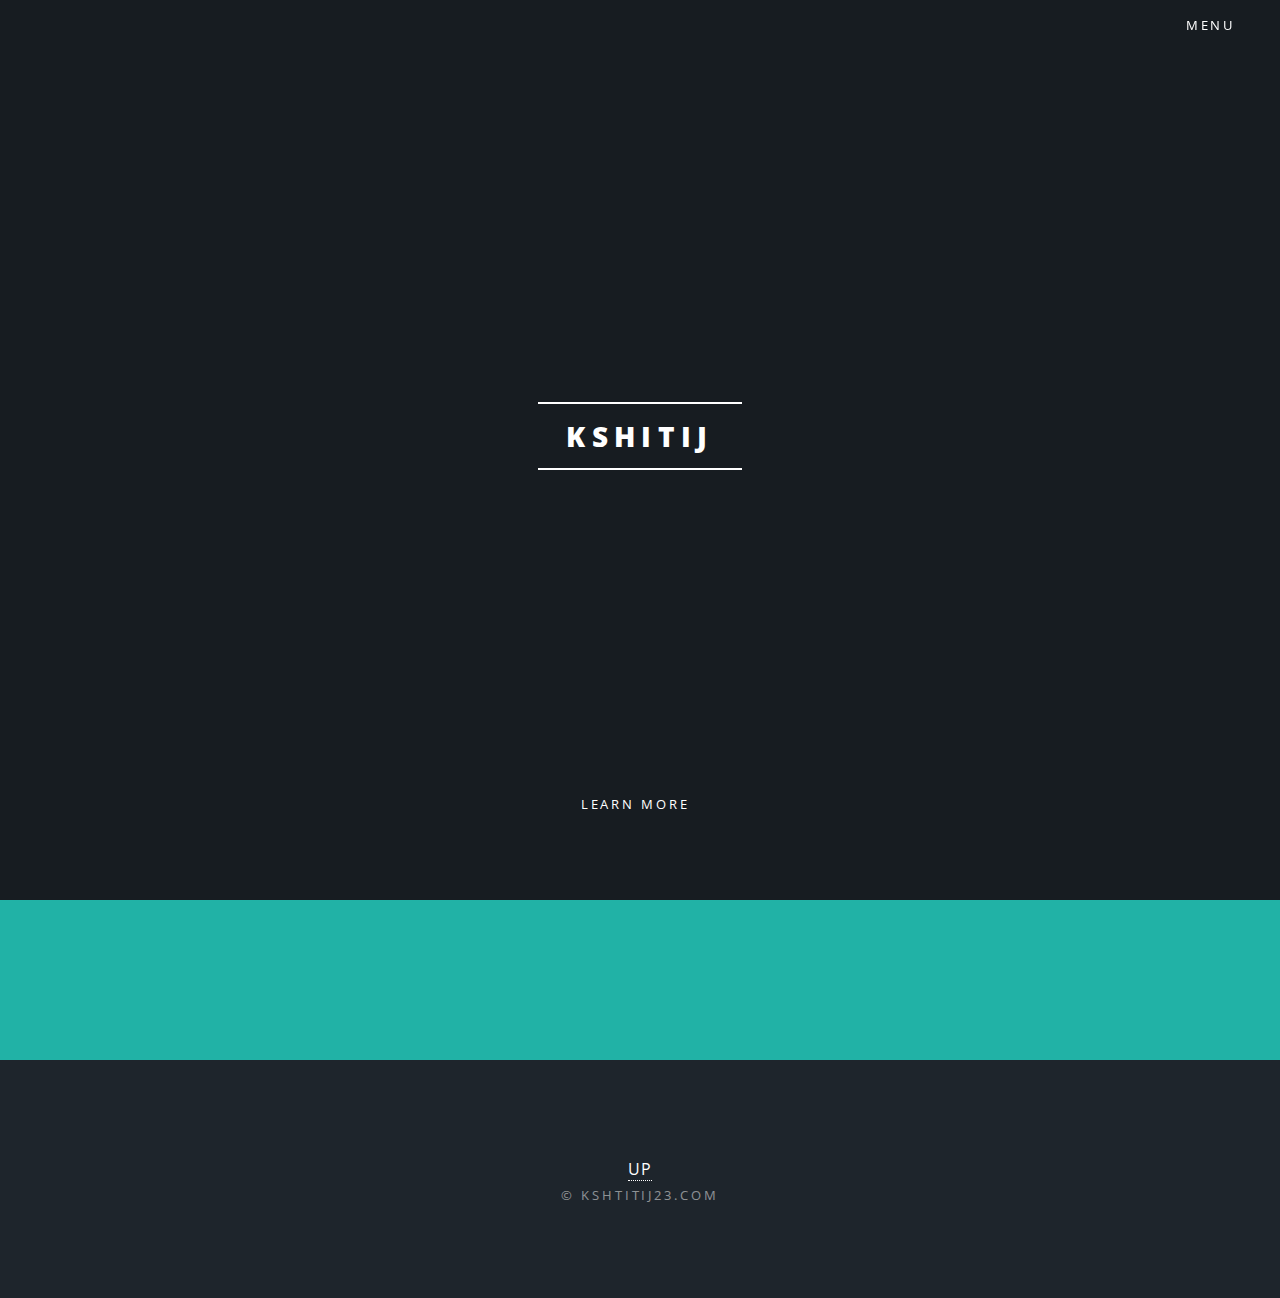
==== src/main/webapp/songs.html @ bb79a96d "Updated With Songs" ====
<!DOCTYPE HTML>

<html>
	<head>
		<title>KSHITIJ</title>
		<meta charset="utf-8" />
		<meta name="viewport" content="width=device-width, initial-scale=1" />
		<!--[if lte IE 8]><script src="assets/js/ie/html5shiv.js"></script><![endif]-->
		<link rel="stylesheet" href="assets/css/main.css" />
		<!--[if lte IE 8]><link rel="stylesheet" href="assets/css/ie8.css" /><![endif]-->
		<!--[if lte IE 9]><link rel="stylesheet" href="assets/css/ie9.css" /><![endif]-->
		
	</head>
	<body class="landing">

		<!-- Page Wrapper -->
			<div id="page-wrapper">

				<!-- Header -->
					<header id="header" class="alt">
						<h1><a href="index.html">KSHITIJ</a></h1>
						<nav id="nav">
							<ul>
								<li class="special">
									<a href="#menu" class="menuToggle"><span>Menu</span></a>
									<div id="menu">
										<ul>
											<li><a href="index.html" class="more scrolly">Home</a></li>
											<li><a href="#one" class="more scrolly">Introduction</a></li>
											<li><a href="#two" class="more scrolly">Skills</a></li>
											<li><a href="#three" class="more scrolly">Contact</a></li>
										</ul>
									</div>
								</li>
							</ul>
						</nav>
					</header>

				<!-- Banner -->
					<section id="banner">
						<div class="inner">
							<h2>KSHITIJ</h2>
						</div>
						<a href="#one" class="more scrolly">Learn More</a>
					</section>

				<!-- Three -->
					<section id="three" class="wrapper style3 special">
						<div class="inner" id="songs-content-div">
							
						</div>
					</section>

				<!-- Footer -->
					<footer id="footer">
						<a href="#one" class="more scrolly">UP</a><br/>
						<ul class="copyright">
							<li>&copy; KSHTITIJ23.com</li>
						</ul>
					</footer>
			</div>

		<!-- Scripts -->
			<script src="assets/js/jquery.min.js"></script>
			<script src="assets/js/jquery.scrollex.min.js"></script>
			<script src="assets/js/jquery.scrolly.min.js"></script>
			<script src="assets/js/skel.min.js"></script>
			<script src="assets/js/util.js"></script>
			<!--[if lte IE 8]><script src="assets/js/ie/respond.min.js"></script><![endif]-->
			<script src="assets/js/main.js"></script>
			<script>
			
				var url = "songsServlet?folderName=";
				$(document).ready(function() {
				    console.log( "ready!" );
				 	getData("songs");   
				});
				
				function downloadFile(fileName)
				{
					alert(fileName);
				}
				
				function getFiles(folderName)
				{
					var folderName = $.trim(folderName)
					$.get(url+folderName, function(responseText) 
					{   
						var s = "<ul style=\"list-style: none;\">";
						for(var key in responseText) 
						{
		                    s = s+'<li><a href="#" onclick="return downloadFile(\''+responseText[key]+'\');">'+responseText[key]+'</a></li>';
		               	}
						s = s+"</ul>"
						alert(s);
						$("#songs-content-div").append(s);
						
				    });
				}
				
				function getData(folderName)
				{
					$.get(url+folderName, function(responseText) 
					{   
						var s = "<ul style=\"list-style: none;\">";
						for(var key in responseText) 
						{
		                    s = s+'<li><a href="#" onclick="return getFiles(\''+responseText[key]+'\');">'+responseText[key]+'</a></li>';
		               	}
						s = s+"</ul>"
						alert(s);
						$("#songs-content-div").append(s);
						
				    });
				}	
        	</script>
	</body>
</html>
---- src/main/webapp/assets/css/main.css ----
@import url(font-awesome.min.css);
@import url("https://fonts.googleapis.com/css?family=Open+Sans:400,400italic,600,600italic,800,800italic");

/*
	Spectral by HTML5 UP
	html5up.net | @ajlkn
	Free for personal and commercial use under the CCA 3.0 license (html5up.net/license)
*/

/* Reset */

	html, body, div, span, applet, object, iframe, h1, h2, h3, h4, h5, h6, p, blockquote, pre, a, abbr, acronym, address, big, cite, code, del, dfn, em, img, ins, kbd, q, s, samp, small, strike, strong, sub, sup, tt, var, b, u, i, center, dl, dt, dd, ol, ul, li, fieldset, form, label, legend, table, caption, tbody, tfoot, thead, tr, th, td, article, aside, canvas, details, embed, figure, figcaption, footer, header, hgroup, menu, nav, output, ruby, section, summary, time, mark, audio, video {
		margin: 0;
		padding: 0;
		border: 0;
		font-size: 100%;
		font: inherit;
		vertical-align: baseline;
	}

	article, aside, details, figcaption, figure, footer, header, hgroup, menu, nav, section {
		display: block;
	}

	body {
		line-height: 1;
	}

	ol, ul {
		list-style: none;
	}

	blockquote, q {
		quotes: none;
	}

	blockquote:before, blockquote:after, q:before, q:after {
		content: '';
		content: none;
	}

	table {
		border-collapse: collapse;
		border-spacing: 0;
	}

	body {
		-webkit-text-size-adjust: none;
	}

/* Box Model */

	*, *:before, *:after {
		-moz-box-sizing: border-box;
		-webkit-box-sizing: border-box;
		box-sizing: border-box;
	}

/* Grid */

	.row {
		border-bottom: solid 1px transparent;
		-moz-box-sizing: border-box;
		-webkit-box-sizing: border-box;
		box-sizing: border-box;
	}

	.row > * {
		float: left;
		-moz-box-sizing: border-box;
		-webkit-box-sizing: border-box;
		box-sizing: border-box;
	}

	.row:after, .row:before {
		content: '';
		display: block;
		clear: both;
		height: 0;
	}

	.row.uniform > * > :first-child {
		margin-top: 0;
	}

	.row.uniform > * > :last-child {
		margin-bottom: 0;
	}

	.row.\30 \25 > * {
		padding: 0 0 0 0em;
	}

	.row.\30 \25 {
		margin: 0 0 -1px 0em;
	}

	.row.uniform.\30 \25 > * {
		padding: 0em 0 0 0em;
	}

	.row.uniform.\30 \25 {
		margin: 0em 0 -1px 0em;
	}

	.row > * {
		padding: 0 0 0 1.5em;
	}

	.row {
		margin: 0 0 -1px -1.5em;
	}

	.row.uniform > * {
		padding: 1.5em 0 0 1.5em;
	}

	.row.uniform {
		margin: -1.5em 0 -1px -1.5em;
	}

	.row.\32 00\25 > * {
		padding: 0 0 0 3em;
	}

	.row.\32 00\25 {
		margin: 0 0 -1px -3em;
	}

	.row.uniform.\32 00\25 > * {
		padding: 3em 0 0 3em;
	}

	.row.uniform.\32 00\25 {
		margin: -3em 0 -1px -3em;
	}

	.row.\31 50\25 > * {
		padding: 0 0 0 2.25em;
	}

	.row.\31 50\25 {
		margin: 0 0 -1px -2.25em;
	}

	.row.uniform.\31 50\25 > * {
		padding: 2.25em 0 0 2.25em;
	}

	.row.uniform.\31 50\25 {
		margin: -2.25em 0 -1px -2.25em;
	}

	.row.\35 0\25 > * {
		padding: 0 0 0 0.75em;
	}

	.row.\35 0\25 {
		margin: 0 0 -1px -0.75em;
	}

	.row.uniform.\35 0\25 > * {
		padding: 0.75em 0 0 0.75em;
	}

	.row.uniform.\35 0\25 {
		margin: -0.75em 0 -1px -0.75em;
	}

	.row.\32 5\25 > * {
		padding: 0 0 0 0.375em;
	}

	.row.\32 5\25 {
		margin: 0 0 -1px -0.375em;
	}

	.row.uniform.\32 5\25 > * {
		padding: 0.375em 0 0 0.375em;
	}

	.row.uniform.\32 5\25 {
		margin: -0.375em 0 -1px -0.375em;
	}

	.\31 2u, .\31 2u\24 {
		width: 100%;
		clear: none;
		margin-left: 0;
	}

	.\31 1u, .\31 1u\24 {
		width: 91.6666666667%;
		clear: none;
		margin-left: 0;
	}

	.\31 0u, .\31 0u\24 {
		width: 83.3333333333%;
		clear: none;
		margin-left: 0;
	}

	.\39 u, .\39 u\24 {
		width: 75%;
		clear: none;
		margin-left: 0;
	}

	.\38 u, .\38 u\24 {
		width: 66.6666666667%;
		clear: none;
		margin-left: 0;
	}

	.\37 u, .\37 u\24 {
		width: 58.3333333333%;
		clear: none;
		margin-left: 0;
	}

	.\36 u, .\36 u\24 {
		width: 50%;
		clear: none;
		margin-left: 0;
	}

	.\35 u, .\35 u\24 {
		width: 41.6666666667%;
		clear: none;
		margin-left: 0;
	}

	.\34 u, .\34 u\24 {
		width: 33.3333333333%;
		clear: none;
		margin-left: 0;
	}

	.\33 u, .\33 u\24 {
		width: 25%;
		clear: none;
		margin-left: 0;
	}

	.\32 u, .\32 u\24 {
		width: 16.6666666667%;
		clear: none;
		margin-left: 0;
	}

	.\31 u, .\31 u\24 {
		width: 8.3333333333%;
		clear: none;
		margin-left: 0;
	}

	.\31 2u\24 + *,
	.\31 1u\24 + *,
	.\31 0u\24 + *,
	.\39 u\24 + *,
	.\38 u\24 + *,
	.\37 u\24 + *,
	.\36 u\24 + *,
	.\35 u\24 + *,
	.\34 u\24 + *,
	.\33 u\24 + *,
	.\32 u\24 + *,
	.\31 u\24 + * {
		clear: left;
	}

	.\-11u {
		margin-left: 91.66667%;
	}

	.\-10u {
		margin-left: 83.33333%;
	}

	.\-9u {
		margin-left: 75%;
	}

	.\-8u {
		margin-left: 66.66667%;
	}

	.\-7u {
		margin-left: 58.33333%;
	}

	.\-6u {
		margin-left: 50%;
	}

	.\-5u {
		margin-left: 41.66667%;
	}

	.\-4u {
		margin-left: 33.33333%;
	}

	.\-3u {
		margin-left: 25%;
	}

	.\-2u {
		margin-left: 16.66667%;
	}

	.\-1u {
		margin-left: 8.33333%;
	}

	@media screen and (max-width: 1680px) {

		.row > * {
			padding: 0 0 0 1.5em;
		}

		.row {
			margin: 0 0 -1px -1.5em;
		}

		.row.uniform > * {
			padding: 1.5em 0 0 1.5em;
		}

		.row.uniform {
			margin: -1.5em 0 -1px -1.5em;
		}

		.row.\32 00\25 > * {
			padding: 0 0 0 3em;
		}

		.row.\32 00\25 {
			margin: 0 0 -1px -3em;
		}

		.row.uniform.\32 00\25 > * {
			padding: 3em 0 0 3em;
		}

		.row.uniform.\32 00\25 {
			margin: -3em 0 -1px -3em;
		}

		.row.\31 50\25 > * {
			padding: 0 0 0 2.25em;
		}

		.row.\31 50\25 {
			margin: 0 0 -1px -2.25em;
		}

		.row.uniform.\31 50\25 > * {
			padding: 2.25em 0 0 2.25em;
		}

		.row.uniform.\31 50\25 {
			margin: -2.25em 0 -1px -2.25em;
		}

		.row.\35 0\25 > * {
			padding: 0 0 0 0.75em;
		}

		.row.\35 0\25 {
			margin: 0 0 -1px -0.75em;
		}

		.row.uniform.\35 0\25 > * {
			padding: 0.75em 0 0 0.75em;
		}

		.row.uniform.\35 0\25 {
			margin: -0.75em 0 -1px -0.75em;
		}

		.row.\32 5\25 > * {
			padding: 0 0 0 0.375em;
		}

		.row.\32 5\25 {
			margin: 0 0 -1px -0.375em;
		}

		.row.uniform.\32 5\25 > * {
			padding: 0.375em 0 0 0.375em;
		}

		.row.uniform.\32 5\25 {
			margin: -0.375em 0 -1px -0.375em;
		}

		.\31 2u\28xlarge\29, .\31 2u\24\28xlarge\29 {
			width: 100%;
			clear: none;
			margin-left: 0;
		}

		.\31 1u\28xlarge\29, .\31 1u\24\28xlarge\29 {
			width: 91.6666666667%;
			clear: none;
			margin-left: 0;
		}

		.\31 0u\28xlarge\29, .\31 0u\24\28xlarge\29 {
			width: 83.3333333333%;
			clear: none;
			margin-left: 0;
		}

		.\39 u\28xlarge\29, .\39 u\24\28xlarge\29 {
			width: 75%;
			clear: none;
			margin-left: 0;
		}

		.\38 u\28xlarge\29, .\38 u\24\28xlarge\29 {
			width: 66.6666666667%;
			clear: none;
			margin-left: 0;
		}

		.\37 u\28xlarge\29, .\37 u\24\28xlarge\29 {
			width: 58.3333333333%;
			clear: none;
			margin-left: 0;
		}

		.\36 u\28xlarge\29, .\36 u\24\28xlarge\29 {
			width: 50%;
			clear: none;
			margin-left: 0;
		}

		.\35 u\28xlarge\29, .\35 u\24\28xlarge\29 {
			width: 41.6666666667%;
			clear: none;
			margin-left: 0;
		}

		.\34 u\28xlarge\29, .\34 u\24\28xlarge\29 {
			width: 33.3333333333%;
			clear: none;
			margin-left: 0;
		}

		.\33 u\28xlarge\29, .\33 u\24\28xlarge\29 {
			width: 25%;
			clear: none;
			margin-left: 0;
		}

		.\32 u\28xlarge\29, .\32 u\24\28xlarge\29 {
			width: 16.6666666667%;
			clear: none;
			margin-left: 0;
		}

		.\31 u\28xlarge\29, .\31 u\24\28xlarge\29 {
			width: 8.3333333333%;
			clear: none;
			margin-left: 0;
		}

		.\31 2u\24\28xlarge\29 + *,
		.\31 1u\24\28xlarge\29 + *,
		.\31 0u\24\28xlarge\29 + *,
		.\39 u\24\28xlarge\29 + *,
		.\38 u\24\28xlarge\29 + *,
		.\37 u\24\28xlarge\29 + *,
		.\36 u\24\28xlarge\29 + *,
		.\35 u\24\28xlarge\29 + *,
		.\34 u\24\28xlarge\29 + *,
		.\33 u\24\28xlarge\29 + *,
		.\32 u\24\28xlarge\29 + *,
		.\31 u\24\28xlarge\29 + * {
			clear: left;
		}

		.\-11u\28xlarge\29 {
			margin-left: 91.66667%;
		}

		.\-10u\28xlarge\29 {
			margin-left: 83.33333%;
		}

		.\-9u\28xlarge\29 {
			margin-left: 75%;
		}

		.\-8u\28xlarge\29 {
			margin-left: 66.66667%;
		}

		.\-7u\28xlarge\29 {
			margin-left: 58.33333%;
		}

		.\-6u\28xlarge\29 {
			margin-left: 50%;
		}

		.\-5u\28xlarge\29 {
			margin-left: 41.66667%;
		}

		.\-4u\28xlarge\29 {
			margin-left: 33.33333%;
		}

		.\-3u\28xlarge\29 {
			margin-left: 25%;
		}

		.\-2u\28xlarge\29 {
			margin-left: 16.66667%;
		}

		.\-1u\28xlarge\29 {
			margin-left: 8.33333%;
		}

	}

	@media screen and (max-width: 1280px) {

		.row > * {
			padding: 0 0 0 1.5em;
		}

		.row {
			margin: 0 0 -1px -1.5em;
		}

		.row.uniform > * {
			padding: 1.5em 0 0 1.5em;
		}

		.row.uniform {
			margin: -1.5em 0 -1px -1.5em;
		}

		.row.\32 00\25 > * {
			padding: 0 0 0 3em;
		}

		.row.\32 00\25 {
			margin: 0 0 -1px -3em;
		}

		.row.uniform.\32 00\25 > * {
			padding: 3em 0 0 3em;
		}

		.row.uniform.\32 00\25 {
			margin: -3em 0 -1px -3em;
		}

		.row.\31 50\25 > * {
			padding: 0 0 0 2.25em;
		}

		.row.\31 50\25 {
			margin: 0 0 -1px -2.25em;
		}

		.row.uniform.\31 50\25 > * {
			padding: 2.25em 0 0 2.25em;
		}

		.row.uniform.\31 50\25 {
			margin: -2.25em 0 -1px -2.25em;
		}

		.row.\35 0\25 > * {
			padding: 0 0 0 0.75em;
		}

		.row.\35 0\25 {
			margin: 0 0 -1px -0.75em;
		}

		.row.uniform.\35 0\25 > * {
			padding: 0.75em 0 0 0.75em;
		}

		.row.uniform.\35 0\25 {
			margin: -0.75em 0 -1px -0.75em;
		}

		.row.\32 5\25 > * {
			padding: 0 0 0 0.375em;
		}

		.row.\32 5\25 {
			margin: 0 0 -1px -0.375em;
		}

		.row.uniform.\32 5\25 > * {
			padding: 0.375em 0 0 0.375em;
		}

		.row.uniform.\32 5\25 {
			margin: -0.375em 0 -1px -0.375em;
		}

		.\31 2u\28large\29, .\31 2u\24\28large\29 {
			width: 100%;
			clear: none;
			margin-left: 0;
		}

		.\31 1u\28large\29, .\31 1u\24\28large\29 {
			width: 91.6666666667%;
			clear: none;
			margin-left: 0;
		}

		.\31 0u\28large\29, .\31 0u\24\28large\29 {
			width: 83.3333333333%;
			clear: none;
			margin-left: 0;
		}

		.\39 u\28large\29, .\39 u\24\28large\29 {
			width: 75%;
			clear: none;
			margin-left: 0;
		}

		.\38 u\28large\29, .\38 u\24\28large\29 {
			width: 66.6666666667%;
			clear: none;
			margin-left: 0;
		}

		.\37 u\28large\29, .\37 u\24\28large\29 {
			width: 58.3333333333%;
			clear: none;
			margin-left: 0;
		}

		.\36 u\28large\29, .\36 u\24\28large\29 {
			width: 50%;
			clear: none;
			margin-left: 0;
		}

		.\35 u\28large\29, .\35 u\24\28large\29 {
			width: 41.6666666667%;
			clear: none;
			margin-left: 0;
		}

		.\34 u\28large\29, .\34 u\24\28large\29 {
			width: 33.3333333333%;
			clear: none;
			margin-left: 0;
		}

		.\33 u\28large\29, .\33 u\24\28large\29 {
			width: 25%;
			clear: none;
			margin-left: 0;
		}

		.\32 u\28large\29, .\32 u\24\28large\29 {
			width: 16.6666666667%;
			clear: none;
			margin-left: 0;
		}

		.\31 u\28large\29, .\31 u\24\28large\29 {
			width: 8.3333333333%;
			clear: none;
			margin-left: 0;
		}

		.\31 2u\24\28large\29 + *,
		.\31 1u\24\28large\29 + *,
		.\31 0u\24\28large\29 + *,
		.\39 u\24\28large\29 + *,
		.\38 u\24\28large\29 + *,
		.\37 u\24\28large\29 + *,
		.\36 u\24\28large\29 + *,
		.\35 u\24\28large\29 + *,
		.\34 u\24\28large\29 + *,
		.\33 u\24\28large\29 + *,
		.\32 u\24\28large\29 + *,
		.\31 u\24\28large\29 + * {
			clear: left;
		}

		.\-11u\28large\29 {
			margin-left: 91.66667%;
		}

		.\-10u\28large\29 {
			margin-left: 83.33333%;
		}

		.\-9u\28large\29 {
			margin-left: 75%;
		}

		.\-8u\28large\29 {
			margin-left: 66.66667%;
		}

		.\-7u\28large\29 {
			margin-left: 58.33333%;
		}

		.\-6u\28large\29 {
			margin-left: 50%;
		}

		.\-5u\28large\29 {
			margin-left: 41.66667%;
		}

		.\-4u\28large\29 {
			margin-left: 33.33333%;
		}

		.\-3u\28large\29 {
			margin-left: 25%;
		}

		.\-2u\28large\29 {
			margin-left: 16.66667%;
		}

		.\-1u\28large\29 {
			margin-left: 8.33333%;
		}

	}

	@media screen and (max-width: 980px) {

		.row > * {
			padding: 0 0 0 1.5em;
		}

		.row {
			margin: 0 0 -1px -1.5em;
		}

		.row.uniform > * {
			padding: 1.5em 0 0 1.5em;
		}

		.row.uniform {
			margin: -1.5em 0 -1px -1.5em;
		}

		.row.\32 00\25 > * {
			padding: 0 0 0 3em;
		}

		.row.\32 00\25 {
			margin: 0 0 -1px -3em;
		}

		.row.uniform.\32 00\25 > * {
			padding: 3em 0 0 3em;
		}

		.row.uniform.\32 00\25 {
			margin: -3em 0 -1px -3em;
		}

		.row.\31 50\25 > * {
			padding: 0 0 0 2.25em;
		}

		.row.\31 50\25 {
			margin: 0 0 -1px -2.25em;
		}

		.row.uniform.\31 50\25 > * {
			padding: 2.25em 0 0 2.25em;
		}

		.row.uniform.\31 50\25 {
			margin: -2.25em 0 -1px -2.25em;
		}

		.row.\35 0\25 > * {
			padding: 0 0 0 0.75em;
		}

		.row.\35 0\25 {
			margin: 0 0 -1px -0.75em;
		}

		.row.uniform.\35 0\25 > * {
			padding: 0.75em 0 0 0.75em;
		}

		.row.uniform.\35 0\25 {
			margin: -0.75em 0 -1px -0.75em;
		}

		.row.\32 5\25 > * {
			padding: 0 0 0 0.375em;
		}

		.row.\32 5\25 {
			margin: 0 0 -1px -0.375em;
		}

		.row.uniform.\32 5\25 > * {
			padding: 0.375em 0 0 0.375em;
		}

		.row.uniform.\32 5\25 {
			margin: -0.375em 0 -1px -0.375em;
		}

		.\31 2u\28medium\29, .\31 2u\24\28medium\29 {
			width: 100%;
			clear: none;
			margin-left: 0;
		}

		.\31 1u\28medium\29, .\31 1u\24\28medium\29 {
			width: 91.6666666667%;
			clear: none;
			margin-left: 0;
		}

		.\31 0u\28medium\29, .\31 0u\24\28medium\29 {
			width: 83.3333333333%;
			clear: none;
			margin-left: 0;
		}

		.\39 u\28medium\29, .\39 u\24\28medium\29 {
			width: 75%;
			clear: none;
			margin-left: 0;
		}

		.\38 u\28medium\29, .\38 u\24\28medium\29 {
			width: 66.6666666667%;
			clear: none;
			margin-left: 0;
		}

		.\37 u\28medium\29, .\37 u\24\28medium\29 {
			width: 58.3333333333%;
			clear: none;
			margin-left: 0;
		}

		.\36 u\28medium\29, .\36 u\24\28medium\29 {
			width: 50%;
			clear: none;
			margin-left: 0;
		}

		.\35 u\28medium\29, .\35 u\24\28medium\29 {
			width: 41.6666666667%;
			clear: none;
			margin-left: 0;
		}

		.\34 u\28medium\29, .\34 u\24\28medium\29 {
			width: 33.3333333333%;
			clear: none;
			margin-left: 0;
		}

		.\33 u\28medium\29, .\33 u\24\28medium\29 {
			width: 25%;
			clear: none;
			margin-left: 0;
		}

		.\32 u\28medium\29, .\32 u\24\28medium\29 {
			width: 16.6666666667%;
			clear: none;
			margin-left: 0;
		}

		.\31 u\28medium\29, .\31 u\24\28medium\29 {
			width: 8.3333333333%;
			clear: none;
			margin-left: 0;
		}

		.\31 2u\24\28medium\29 + *,
		.\31 1u\24\28medium\29 + *,
		.\31 0u\24\28medium\29 + *,
		.\39 u\24\28medium\29 + *,
		.\38 u\24\28medium\29 + *,
		.\37 u\24\28medium\29 + *,
		.\36 u\24\28medium\29 + *,
		.\35 u\24\28medium\29 + *,
		.\34 u\24\28medium\29 + *,
		.\33 u\24\28medium\29 + *,
		.\32 u\24\28medium\29 + *,
		.\31 u\24\28medium\29 + * {
			clear: left;
		}

		.\-11u\28medium\29 {
			margin-left: 91.66667%;
		}

		.\-10u\28medium\29 {
			margin-left: 83.33333%;
		}

		.\-9u\28medium\29 {
			margin-left: 75%;
		}

		.\-8u\28medium\29 {
			margin-left: 66.66667%;
		}

		.\-7u\28medium\29 {
			margin-left: 58.33333%;
		}

		.\-6u\28medium\29 {
			margin-left: 50%;
		}

		.\-5u\28medium\29 {
			margin-left: 41.66667%;
		}

		.\-4u\28medium\29 {
			margin-left: 33.33333%;
		}

		.\-3u\28medium\29 {
			margin-left: 25%;
		}

		.\-2u\28medium\29 {
			margin-left: 16.66667%;
		}

		.\-1u\28medium\29 {
			margin-left: 8.33333%;
		}

	}

	@media screen and (max-width: 736px) {

		.row > * {
			padding: 0 0 0 1.5em;
		}

		.row {
			margin: 0 0 -1px -1.5em;
		}

		.row.uniform > * {
			padding: 1.5em 0 0 1.5em;
		}

		.row.uniform {
			margin: -1.5em 0 -1px -1.5em;
		}

		.row.\32 00\25 > * {
			padding: 0 0 0 3em;
		}

		.row.\32 00\25 {
			margin: 0 0 -1px -3em;
		}

		.row.uniform.\32 00\25 > * {
			padding: 3em 0 0 3em;
		}

		.row.uniform.\32 00\25 {
			margin: -3em 0 -1px -3em;
		}

		.row.\31 50\25 > * {
			padding: 0 0 0 2.25em;
		}

		.row.\31 50\25 {
			margin: 0 0 -1px -2.25em;
		}

		.row.uniform.\31 50\25 > * {
			padding: 2.25em 0 0 2.25em;
		}

		.row.uniform.\31 50\25 {
			margin: -2.25em 0 -1px -2.25em;
		}

		.row.\35 0\25 > * {
			padding: 0 0 0 0.75em;
		}

		.row.\35 0\25 {
			margin: 0 0 -1px -0.75em;
		}

		.row.uniform.\35 0\25 > * {
			padding: 0.75em 0 0 0.75em;
		}

		.row.uniform.\35 0\25 {
			margin: -0.75em 0 -1px -0.75em;
		}

		.row.\32 5\25 > * {
			padding: 0 0 0 0.375em;
		}

		.row.\32 5\25 {
			margin: 0 0 -1px -0.375em;
		}

		.row.uniform.\32 5\25 > * {
			padding: 0.375em 0 0 0.375em;
		}

		.row.uniform.\32 5\25 {
			margin: -0.375em 0 -1px -0.375em;
		}

		.\31 2u\28small\29, .\31 2u\24\28small\29 {
			width: 100%;
			clear: none;
			margin-left: 0;
		}

		.\31 1u\28small\29, .\31 1u\24\28small\29 {
			width: 91.6666666667%;
			clear: none;
			margin-left: 0;
		}

		.\31 0u\28small\29, .\31 0u\24\28small\29 {
			width: 83.3333333333%;
			clear: none;
			margin-left: 0;
		}

		.\39 u\28small\29, .\39 u\24\28small\29 {
			width: 75%;
			clear: none;
			margin-left: 0;
		}

		.\38 u\28small\29, .\38 u\24\28small\29 {
			width: 66.6666666667%;
			clear: none;
			margin-left: 0;
		}

		.\37 u\28small\29, .\37 u\24\28small\29 {
			width: 58.3333333333%;
			clear: none;
			margin-left: 0;
		}

		.\36 u\28small\29, .\36 u\24\28small\29 {
			width: 50%;
			clear: none;
			margin-left: 0;
		}

		.\35 u\28small\29, .\35 u\24\28small\29 {
			width: 41.6666666667%;
			clear: none;
			margin-left: 0;
		}

		.\34 u\28small\29, .\34 u\24\28small\29 {
			width: 33.3333333333%;
			clear: none;
			margin-left: 0;
		}

		.\33 u\28small\29, .\33 u\24\28small\29 {
			width: 25%;
			clear: none;
			margin-left: 0;
		}

		.\32 u\28small\29, .\32 u\24\28small\29 {
			width: 16.6666666667%;
			clear: none;
			margin-left: 0;
		}

		.\31 u\28small\29, .\31 u\24\28small\29 {
			width: 8.3333333333%;
			clear: none;
			margin-left: 0;
		}

		.\31 2u\24\28small\29 + *,
		.\31 1u\24\28small\29 + *,
		.\31 0u\24\28small\29 + *,
		.\39 u\24\28small\29 + *,
		.\38 u\24\28small\29 + *,
		.\37 u\24\28small\29 + *,
		.\36 u\24\28small\29 + *,
		.\35 u\24\28small\29 + *,
		.\34 u\24\28small\29 + *,
		.\33 u\24\28small\29 + *,
		.\32 u\24\28small\29 + *,
		.\31 u\24\28small\29 + * {
			clear: left;
		}

		.\-11u\28small\29 {
			margin-left: 91.66667%;
		}

		.\-10u\28small\29 {
			margin-left: 83.33333%;
		}

		.\-9u\28small\29 {
			margin-left: 75%;
		}

		.\-8u\28small\29 {
			margin-left: 66.66667%;
		}

		.\-7u\28small\29 {
			margin-left: 58.33333%;
		}

		.\-6u\28small\29 {
			margin-left: 50%;
		}

		.\-5u\28small\29 {
			margin-left: 41.66667%;
		}

		.\-4u\28small\29 {
			margin-left: 33.33333%;
		}

		.\-3u\28small\29 {
			margin-left: 25%;
		}

		.\-2u\28small\29 {
			margin-left: 16.66667%;
		}

		.\-1u\28small\29 {
			margin-left: 8.33333%;
		}

	}

	@media screen and (max-width: 480px) {

		.row > * {
			padding: 0 0 0 1.5em;
		}

		.row {
			margin: 0 0 -1px -1.5em;
		}

		.row.uniform > * {
			padding: 1.5em 0 0 1.5em;
		}

		.row.uniform {
			margin: -1.5em 0 -1px -1.5em;
		}

		.row.\32 00\25 > * {
			padding: 0 0 0 3em;
		}

		.row.\32 00\25 {
			margin: 0 0 -1px -3em;
		}

		.row.uniform.\32 00\25 > * {
			padding: 3em 0 0 3em;
		}

		.row.uniform.\32 00\25 {
			margin: -3em 0 -1px -3em;
		}

		.row.\31 50\25 > * {
			padding: 0 0 0 2.25em;
		}

		.row.\31 50\25 {
			margin: 0 0 -1px -2.25em;
		}

		.row.uniform.\31 50\25 > * {
			padding: 2.25em 0 0 2.25em;
		}

		.row.uniform.\31 50\25 {
			margin: -2.25em 0 -1px -2.25em;
		}

		.row.\35 0\25 > * {
			padding: 0 0 0 0.75em;
		}

		.row.\35 0\25 {
			margin: 0 0 -1px -0.75em;
		}

		.row.uniform.\35 0\25 > * {
			padding: 0.75em 0 0 0.75em;
		}

		.row.uniform.\35 0\25 {
			margin: -0.75em 0 -1px -0.75em;
		}

		.row.\32 5\25 > * {
			padding: 0 0 0 0.375em;
		}

		.row.\32 5\25 {
			margin: 0 0 -1px -0.375em;
		}

		.row.uniform.\32 5\25 > * {
			padding: 0.375em 0 0 0.375em;
		}

		.row.uniform.\32 5\25 {
			margin: -0.375em 0 -1px -0.375em;
		}

		.\31 2u\28xsmall\29, .\31 2u\24\28xsmall\29 {
			width: 100%;
			clear: none;
			margin-left: 0;
		}

		.\31 1u\28xsmall\29, .\31 1u\24\28xsmall\29 {
			width: 91.6666666667%;
			clear: none;
			margin-left: 0;
		}

		.\31 0u\28xsmall\29, .\31 0u\24\28xsmall\29 {
			width: 83.3333333333%;
			clear: none;
			margin-left: 0;
		}

		.\39 u\28xsmall\29, .\39 u\24\28xsmall\29 {
			width: 75%;
			clear: none;
			margin-left: 0;
		}

		.\38 u\28xsmall\29, .\38 u\24\28xsmall\29 {
			width: 66.6666666667%;
			clear: none;
			margin-left: 0;
		}

		.\37 u\28xsmall\29, .\37 u\24\28xsmall\29 {
			width: 58.3333333333%;
			clear: none;
			margin-left: 0;
		}

		.\36 u\28xsmall\29, .\36 u\24\28xsmall\29 {
			width: 50%;
			clear: none;
			margin-left: 0;
		}

		.\35 u\28xsmall\29, .\35 u\24\28xsmall\29 {
			width: 41.6666666667%;
			clear: none;
			margin-left: 0;
		}

		.\34 u\28xsmall\29, .\34 u\24\28xsmall\29 {
			width: 33.3333333333%;
			clear: none;
			margin-left: 0;
		}

		.\33 u\28xsmall\29, .\33 u\24\28xsmall\29 {
			width: 25%;
			clear: none;
			margin-left: 0;
		}

		.\32 u\28xsmall\29, .\32 u\24\28xsmall\29 {
			width: 16.6666666667%;
			clear: none;
			margin-left: 0;
		}

		.\31 u\28xsmall\29, .\31 u\24\28xsmall\29 {
			width: 8.3333333333%;
			clear: none;
			margin-left: 0;
		}

		.\31 2u\24\28xsmall\29 + *,
		.\31 1u\24\28xsmall\29 + *,
		.\31 0u\24\28xsmall\29 + *,
		.\39 u\24\28xsmall\29 + *,
		.\38 u\24\28xsmall\29 + *,
		.\37 u\24\28xsmall\29 + *,
		.\36 u\24\28xsmall\29 + *,
		.\35 u\24\28xsmall\29 + *,
		.\34 u\24\28xsmall\29 + *,
		.\33 u\24\28xsmall\29 + *,
		.\32 u\24\28xsmall\29 + *,
		.\31 u\24\28xsmall\29 + * {
			clear: left;
		}

		.\-11u\28xsmall\29 {
			margin-left: 91.66667%;
		}

		.\-10u\28xsmall\29 {
			margin-left: 83.33333%;
		}

		.\-9u\28xsmall\29 {
			margin-left: 75%;
		}

		.\-8u\28xsmall\29 {
			margin-left: 66.66667%;
		}

		.\-7u\28xsmall\29 {
			margin-left: 58.33333%;
		}

		.\-6u\28xsmall\29 {
			margin-left: 50%;
		}

		.\-5u\28xsmall\29 {
			margin-left: 41.66667%;
		}

		.\-4u\28xsmall\29 {
			margin-left: 33.33333%;
		}

		.\-3u\28xsmall\29 {
			margin-left: 25%;
		}

		.\-2u\28xsmall\29 {
			margin-left: 16.66667%;
		}

		.\-1u\28xsmall\29 {
			margin-left: 8.33333%;
		}

	}

/* Basic */

	@-ms-viewport {
		width: device-width;
	}

	body {
		background: #2e3842;
	}

		body.is-loading *, body.is-loading *:before, body.is-loading *:after {
			-moz-animation: none !important;
			-webkit-animation: none !important;
			-ms-animation: none !important;
			animation: none !important;
			-moz-transition: none !important;
			-webkit-transition: none !important;
			-ms-transition: none !important;
			transition: none !important;
		}

	body, input, select, textarea {
		color: #fff;
		font-family: "Open Sans", Helvetica, sans-serif;
		font-size: 15pt;
		font-weight: 400;
		letter-spacing: 0.075em;
		line-height: 1.65em;
	}

		@media screen and (max-width: 1680px) {

			body, input, select, textarea {
				font-size: 13pt;
			}

		}

		@media screen and (max-width: 1280px) {

			body, input, select, textarea {
				font-size: 12pt;
			}

		}

		@media screen and (max-width: 736px) {

			body, input, select, textarea {
				font-size: 11pt;
				letter-spacing: 0.0375em;
			}

		}

	a {
		-moz-transition: color 0.2s ease, border-bottom-color 0.2s ease;
		-webkit-transition: color 0.2s ease, border-bottom-color 0.2s ease;
		-ms-transition: color 0.2s ease, border-bottom-color 0.2s ease;
		transition: color 0.2s ease, border-bottom-color 0.2s ease;
		border-bottom: dotted 1px;
		color: inherit;
		text-decoration: none;
	}

		a:hover {
			border-bottom-color: transparent;
		}

	strong, b {
		color: #fff;
		font-weight: 600;
	}

	em, i {
		font-style: italic;
	}

	p {
		margin: 0 0 2em 0;
	}

	h1, h2, h3, h4, h5, h6 {
		color: #fff;
		font-weight: 800;
		letter-spacing: 0.225em;
		line-height: 1em;
		margin: 0 0 1em 0;
		text-transform: uppercase;
	}

		h1 a, h2 a, h3 a, h4 a, h5 a, h6 a {
			color: inherit;
			text-decoration: none;
		}

	h2 {
		font-size: 1.35em;
		line-height: 1.75em;
	}

		@media screen and (max-width: 736px) {

			h2 {
				font-size: 1.1em;
				line-height: 1.65em;
			}

		}

	h3 {
		font-size: 1.15em;
		line-height: 1.75em;
	}

		@media screen and (max-width: 736px) {

			h3 {
				font-size: 1em;
				line-height: 1.65em;
			}

		}

	h4 {
		font-size: 1em;
		line-height: 1.5em;
	}

	h5 {
		font-size: 0.8em;
		line-height: 1.5em;
	}

	h6 {
		font-size: 0.7em;
		line-height: 1.5em;
	}

	sub {
		font-size: 0.8em;
		position: relative;
		top: 0.5em;
	}

	sup {
		font-size: 0.8em;
		position: relative;
		top: -0.5em;
	}

	hr {
		border: 0;
		border-bottom: solid 2px #fff;
		margin: 3em 0;
	}

		hr.major {
			margin: 4.5em 0;
		}

	blockquote {
		border-left: solid 4px #fff;
		font-style: italic;
		margin: 0 0 2em 0;
		padding: 0.5em 0 0.5em 2em;
	}

	code {
		background: rgba(144, 144, 144, 0.25);
		border-radius: 3px;
		font-family: "Courier New", monospace;
		font-size: 0.9em;
		letter-spacing: 0;
		margin: 0 0.25em;
		padding: 0.25em 0.65em;
	}

	pre {
		-webkit-overflow-scrolling: touch;
		font-family: "Courier New", monospace;
		font-size: 0.9em;
		margin: 0 0 2em 0;
	}

		pre code {
			display: block;
			line-height: 1.75em;
			padding: 1em 1.5em;
			overflow-x: auto;
		}

	.align-left {
		text-align: left;
	}

	.align-center {
		text-align: center;
	}

	.align-right {
		text-align: right;
	}

/* Section/Article */

	section.special, article.special {
		text-align: center;
	}

	header p {
		color: rgba(255, 255, 255, 0.5);
		position: relative;
		top: -0.25em;
	}

	header h3 + p {
		font-size: 1.1em;
	}

	header h4 + p,
	header h5 + p,
	header h6 + p {
		font-size: 0.9em;
	}

	header.major {
		margin: 0 0 3.5em 0;
	}

		header.major h2, header.major h3, header.major h4, header.major h5, header.major h6 {
			border-bottom: solid 2px #fff;
			display: inline-block;
			padding-bottom: 1em;
			position: relative;
		}

			header.major h2:after, header.major h3:after, header.major h4:after, header.major h5:after, header.major h6:after {
				content: '';
				display: block;
				height: 1px;
			}

		header.major p {
			color: #fff;
			top: 0;
		}

		@media screen and (max-width: 736px) {

			header.major {
				margin: 0 0 2em 0;
			}

		}

	@media screen and (max-width: 980px) {

		header br {
			display: none;
		}

	}

/* Form */

	form {
		margin: 0 0 2em 0;
	}

	label {
		color: #fff;
		display: block;
		font-size: 0.9em;
		font-weight: 600;
		margin: 0 0 1em 0;
	}

	input[type="text"],
	input[type="password"],
	input[type="email"],
	select,
	textarea {
		-moz-appearance: none;
		-webkit-appearance: none;
		-ms-appearance: none;
		appearance: none;
		background: rgba(144, 144, 144, 0.25);
		border-radius: 3px;
		border: none;
		color: inherit;
		display: block;
		outline: 0;
		padding: 0 1em;
		text-decoration: none;
		width: 100%;
	}

		input[type="text"]:invalid,
		input[type="password"]:invalid,
		input[type="email"]:invalid,
		select:invalid,
		textarea:invalid {
			box-shadow: none;
		}

		input[type="text"]:focus,
		input[type="password"]:focus,
		input[type="email"]:focus,
		select:focus,
		textarea:focus {
			box-shadow: 0 0 0 2px #ffffff;
			
		}

	.select-wrapper {
		text-decoration: none;
		display: block;
		position: relative;
	}

		.select-wrapper:before {
			-moz-osx-font-smoothing: grayscale;
			-webkit-font-smoothing: antialiased;
			font-family: FontAwesome;
			font-style: normal;
			font-weight: normal;
			text-transform: none !important;
		}

		.select-wrapper:before {
			-moz-pointer-events: none;
			-webkit-pointer-events: none;
			-ms-pointer-events: none;
			pointer-events: none;
			color: #fff;
			content: '\f078';
			display: block;
			height: 2.75em;
			line-height: 2.75em;
			position: absolute;
			right: 0;
			text-align: center;
			top: 0;
			width: 2.75em;
		}

		.select-wrapper select::-ms-expand {
			display: none;
		}

	input[type="text"],
	input[type="password"],
	input[type="email"],
	select {
		height: 2.75em;
	}

	textarea {
		padding: 0.75em 1em;
	}

	input[type="checkbox"],
	input[type="radio"] {
		-moz-appearance: none;
		-webkit-appearance: none;
		-ms-appearance: none;
		appearance: none;
		display: block;
		float: left;
		margin-right: -2em;
		opacity: 0;
		width: 1em;
		z-index: -1;
	}

		input[type="checkbox"] + label,
		input[type="radio"] + label {
			text-decoration: none;
			color: #fff;
			cursor: pointer;
			display: inline-block;
			font-size: 1em;
			font-weight: 400;
			padding-left: 2.4em;
			padding-right: 0.75em;
			position: relative;
		}

			input[type="checkbox"] + label:before,
			input[type="radio"] + label:before {
				-moz-osx-font-smoothing: grayscale;
				-webkit-font-smoothing: antialiased;
				font-family: FontAwesome;
				font-style: normal;
				font-weight: normal;
				text-transform: none !important;
			}

			input[type="checkbox"] + label:before,
			input[type="radio"] + label:before {
				background: rgba(144, 144, 144, 0.25);
				border-radius: 3px;
				content: '';
				display: inline-block;
				height: 1.65em;
				left: 0;
				line-height: 1.58125em;
				position: absolute;
				text-align: center;
				top: 0;
				width: 1.65em;
			}

		input[type="checkbox"]:checked + label:before,
		input[type="radio"]:checked + label:before {
			background: #2e3842;
			color: #fff;
			content: '\f00c';
		}

		input[type="checkbox"]:focus + label:before,
		input[type="radio"]:focus + label:before {
			box-shadow: 0 0 0 2px #21b2a6;
		}

	input[type="checkbox"] + label:before {
		border-radius: 3px;
	}

	input[type="radio"] + label:before {
		border-radius: 100%;
	}

	::-webkit-input-placeholder {
		color: rgba(255, 255, 255, 0.5) !important;
		opacity: 1.0;
	}

	:-moz-placeholder {
		color: rgba(255, 255, 255, 0.5) !important;
		opacity: 1.0;
	}

	::-moz-placeholder {
		color: rgba(255, 255, 255, 0.5) !important;
		opacity: 1.0;
	}

	:-ms-input-placeholder {
		color: rgba(255, 255, 255, 0.5) !important;
		opacity: 1.0;
	}

	.formerize-placeholder {
		color: rgba(255, 255, 255, 0.5) !important;
		opacity: 1.0;
	}

/* Box */

	.box {
		border-radius: 3px;
		border: solid 2px #fff;
		margin-bottom: 2em;
		padding: 1.5em;
	}

		.box > :last-child,
		.box > :last-child > :last-child,
		.box > :last-child > :last-child > :last-child {
			margin-bottom: 0;
		}

		.box.alt {
			border: 0;
			border-radius: 0;
			padding: 0;
		}

/* Icon */

	.icon {
		text-decoration: none;
		border-bottom: none;
		position: relative;
	}

		.icon:before {
			-moz-osx-font-smoothing: grayscale;
			-webkit-font-smoothing: antialiased;
			font-family: FontAwesome;
			font-style: normal;
			font-weight: normal;
			text-transform: none !important;
		}

		.icon > .label {
			display: none;
		}

		.icon.major {
			-moz-transform: rotate(-45deg);
			-webkit-transform: rotate(-45deg);
			-ms-transform: rotate(-45deg);
			transform: rotate(-45deg);
			border-radius: 3px;
			border: solid 2px #fff;
			display: inline-block;
			font-size: 1.35em;
			height: calc(3em + 2px);
			line-height: 3em;
			text-align: center;
			width: calc(3em + 2px);
		}

			.icon.major:before {
				-moz-transform: rotate(45deg);
				-webkit-transform: rotate(45deg);
				-ms-transform: rotate(45deg);
				transform: rotate(45deg);
				display: inline-block;
				font-size: 1.5em;
			}

			@media screen and (max-width: 736px) {

				.icon.major {
					font-size: 1em;
				}

			}

		.icon.style1 {
			color: #00ffcc;
		}

		.icon.style2 {
			color: #00f0ff;
		}

		.icon.style3 {
			color: #76ddff;
		}

/* Image */

	.image {
		border-radius: 3px;
		border: 0;
		display: inline-block;
		position: relative;
	}

		.image img {
			border-radius: 3px;
			display: block;
		}

		.image.left {
			float: left;
			margin: 0 2em 2em 0;
			top: 0.25em;
		}

		.image.right {
			float: right;
			margin: 0 0 2em 2em;
			top: 0.25em;
		}

		.image.left, .image.right {
			max-width: 40%;
		}

			.image.left img, .image.right img {
				width: 100%;
			}

		.image.fit {
			display: block;
			margin: 0 0 2em 0;
			width: 100%;
		}

			.image.fit img {
				width: 100%;
			}

/* List */

	ol {
		list-style: decimal;
		margin: 0 0 2em 0;
		padding-left: 1.25em;
	}

		ol li {
			padding-left: 0.25em;
		}

	ul {
		list-style: disc;
		margin: 0 0 2em 0;
		padding-left: 1em;
	}

		ul li {
			padding-left: 0.5em;
		}

		ul.alt {
			list-style: none;
			padding-left: 0;
		}

			ul.alt li {
				border-top: solid 1px #fff;
				padding: 0.5em 0;
			}

				ul.alt li:first-child {
					border-top: 0;
					padding-top: 0;
				}

		ul.icons {
			cursor: default;
			list-style: none;
			padding-left: 0;
		}

			ul.icons li {
				display: inline-block;
				padding: 0 1em 0 0;
			}

				ul.icons li:last-child {
					padding-right: 0 !important;
				}

			ul.icons.major {
				padding: 1em 0;
			}

				ul.icons.major li {
					padding-right: 3.5em;
				}

					@media screen and (max-width: 736px) {

						ul.icons.major li {
							padding: 0 1em !important;
						}

					}

		ul.actions {
			cursor: default;
			list-style: none;
			padding-left: 0;
		}

			ul.actions li {
				display: inline-block;
				padding: 0 1.5em 0 0;
				vertical-align: middle;
			}

				ul.actions li:last-child {
					padding-right: 0;
				}

			ul.actions.small li {
				padding: 0 0.75em 0 0;
			}

			ul.actions.vertical li {
				display: block;
				padding: 1.5em 0 0 0;
			}

				ul.actions.vertical li:first-child {
					padding-top: 0;
				}

				ul.actions.vertical li > * {
					margin-bottom: 0;
				}

			ul.actions.vertical.small li {
				padding: 0.75em 0 0 0;
			}

				ul.actions.vertical.small li:first-child {
					padding-top: 0;
				}

			ul.actions.fit {
				display: table;
				margin-left: -1.5em;
				padding: 0;
				table-layout: fixed;
				width: calc(100% + 1.5em);
			}

				ul.actions.fit li {
					display: table-cell;
					padding: 0 0 0 1.5em;
				}

					ul.actions.fit li > * {
						margin-bottom: 0;
					}

				ul.actions.fit.small {
					margin-left: -0.75em;
					width: calc(100% + 0.75em);
				}

					ul.actions.fit.small li {
						padding: 0 0 0 0.75em;
					}

			@media screen and (max-width: 736px) {

				ul.actions li {
					display: block;
					padding: 1em 0 0 0;
					text-align: center;
					width: 100%;
				}

					ul.actions li:first-child {
						padding-top: 0;
					}

					ul.actions li > * {
						margin: 0 auto !important;
						max-width: 30em;
						width: 100%;
					}

						ul.actions li > *.icon:before {
							margin-left: -1em;
						}

				ul.actions.small li {
					padding: 0.5em 0 0 0;
				}

					ul.actions.small li:first-child {
						padding-top: 0;
					}

			}

	dl {
		margin: 0 0 2em 0;
	}

/* Table */

	.table-wrapper {
		-webkit-overflow-scrolling: touch;
		overflow-x: auto;
	}

	table {
		margin: 0 0 2em 0;
		width: 100%;
	}

		table tbody tr {
			border: solid 1px #fff;
			border-left: 0;
			border-right: 0;
		}

			table tbody tr:nth-child(2n + 1) {
				background-color: rgba(144, 144, 144, 0.25);
			}

		table td {
			padding: 0.75em 0.75em;
		}

		table th {
			color: #fff;
			font-size: 0.9em;
			font-weight: 600;
			padding: 0 0.75em 0.75em 0.75em;
			text-align: left;
		}

		table thead {
			border-bottom: solid 2px #fff;
		}

		table tfoot {
			border-top: solid 2px #fff;
		}

		table.alt {
			border-collapse: separate;
		}

			table.alt tbody tr td {
				border: solid 1px #fff;
				border-left-width: 0;
				border-top-width: 0;
			}

				table.alt tbody tr td:first-child {
					border-left-width: 1px;
				}

			table.alt tbody tr:first-child td {
				border-top-width: 1px;
			}

			table.alt thead {
				border-bottom: 0;
			}

			table.alt tfoot {
				border-top: 0;
			}

/* Button */

	input[type="submit"],
	input[type="reset"],
	input[type="button"],
	button,
	.button {
		-moz-appearance: none;
		-webkit-appearance: none;
		-ms-appearance: none;
		appearance: none;
		-moz-transition: background-color 0.2s ease-in-out, color 0.2s ease-in-out;
		-webkit-transition: background-color 0.2s ease-in-out, color 0.2s ease-in-out;
		-ms-transition: background-color 0.2s ease-in-out, color 0.2s ease-in-out;
		transition: background-color 0.2s ease-in-out, color 0.2s ease-in-out;
		background-color: transparent;
		border-radius: 3px;
		border: 0;
		box-shadow: inset 0 0 0 2px #fff;
		color: #fff;
		cursor: pointer;
		display: inline-block;
		font-size: 0.8em;
		font-weight: 600;
		height: 3.125em;
		letter-spacing: 0.225em;
		line-height: 3.125em;
		padding: 0 2.75em;
		text-align: center;
		text-decoration: none;
		text-transform: uppercase;
		white-space: nowrap;
		overflow: hidden;
		text-overflow: ellipsis;
	}

		input[type="submit"]:hover,
		input[type="reset"]:hover,
		input[type="button"]:hover,
		button:hover,
		.button:hover {
			background-color: rgba(144, 144, 144, 0.25);
		}

		input[type="submit"]:active,
		input[type="reset"]:active,
		input[type="button"]:active,
		button:active,
		.button:active {
			background-color: rgba(144, 144, 144, 0.5);
		}

		input[type="submit"].icon:before,
		input[type="reset"].icon:before,
		input[type="button"].icon:before,
		button.icon:before,
		.button.icon:before {
			margin-right: 0.5em;
		}

		input[type="submit"].fit,
		input[type="reset"].fit,
		input[type="button"].fit,
		button.fit,
		.button.fit {
			display: block;
			margin: 0 0 1em 0;
			width: 100%;
		}

		input[type="submit"].small,
		input[type="reset"].small,
		input[type="button"].small,
		button.small,
		.button.small {
			font-size: 0.8em;
		}

		input[type="submit"].big,
		input[type="reset"].big,
		input[type="button"].big,
		button.big,
		.button.big {
			font-size: 1.35em;
		}

		input[type="submit"].special,
		input[type="reset"].special,
		input[type="button"].special,
		button.special,
		.button.special {
			background-color: #ed4933;
			box-shadow: none !important;
			color: #ffffff !important;
		}

			input[type="submit"].special:hover,
			input[type="reset"].special:hover,
			input[type="button"].special:hover,
			button.special:hover,
			.button.special:hover {
				background-color: #ef5e4a !important;
			}

			input[type="submit"].special:active,
			input[type="reset"].special:active,
			input[type="button"].special:active,
			button.special:active,
			.button.special:active {
				background-color: #eb341c !important;
			}

		input[type="submit"].disabled, input[type="submit"]:disabled,
		input[type="reset"].disabled,
		input[type="reset"]:disabled,
		input[type="button"].disabled,
		input[type="button"]:disabled,
		button.disabled,
		button:disabled,
		.button.disabled,
		.button:disabled {
			-moz-pointer-events: none;
			-webkit-pointer-events: none;
			-ms-pointer-events: none;
			pointer-events: none;
			opacity: 0.25;
		}

		@media screen and (max-width: 736px) {

			input[type="submit"],
			input[type="reset"],
			input[type="button"],
			button,
			.button {
				height: 3.75em;
				line-height: 3.75em;
			}

		}

/* Features */

	.features {
		display: -moz-flex;
		display: -webkit-flex;
		display: -ms-flex;
		display: flex;
		-moz-flex-wrap: wrap;
		-webkit-flex-wrap: wrap;
		-ms-flex-wrap: wrap;
		flex-wrap: wrap;
		-moz-justify-content: center;
		-webkit-justify-content: center;
		-ms-justify-content: center;
		justify-content: center;
		list-style: none;
		padding: 0;
		width: 100%;
	}

		.features li {
			padding: 4em 4em 2em 6em ;
			display: block;
			position: relative;
			text-align: left;
			width: 50%;
		}

			.features li:nth-child(1) {
				background-color: rgba(0, 0, 0, 0.035);
			}

			.features li:nth-child(2) {
				background-color: rgba(0, 0, 0, 0.07);
			}

			.features li:nth-child(3) {
				background-color: rgba(0, 0, 0, 0.105);
			}

			.features li:nth-child(4) {
				background-color: rgba(0, 0, 0, 0.14);
			}

			.features li:nth-child(5) {
				background-color: rgba(0, 0, 0, 0.175);
			}

			.features li:nth-child(6) {
				background-color: rgba(0, 0, 0, 0.21);
			}

			.features li:nth-child(7) {
				background-color: rgba(0, 0, 0, 0.245);
			}

			.features li:nth-child(8) {
				background-color: rgba(0, 0, 0, 0.28);
			}

			.features li:nth-child(9) {
				background-color: rgba(0, 0, 0, 0.315);
			}

			.features li:nth-child(10) {
				background-color: rgba(0, 0, 0, 0.35);
			}

			.features li:before {
				display: block;
				color: #00ffcc;
				position: absolute;
				left: 1.75em;
				top: 2.75em;
				font-size: 1.5em;
			}

			.features li:nth-child(1) {
				border-top-left-radius: 3px;
			}

			.features li:nth-child(2) {
				border-top-right-radius: 3px;
			}

			.features li:nth-last-child(1) {
				border-bottom-right-radius: 3px;
			}

			.features li:nth-last-child(2) {
				border-bottom-left-radius: 3px;
			}

			@media screen and (max-width: 980px) {

				.features li {
					padding: 3em 2em 1em 2em ;
					text-align: center;
				}

					.features li:before {
						left: 0;
						margin: 0 0 1em 0;
						position: relative;
						top: 0;
					}

			}

			@media screen and (max-width: 736px) {

				.features li {
					padding: 3em 0 1em 0 ;
					background-color: transparent !important;
					border-top: solid 2px #fff;
					width: 100%;
				}

					.features li:first-child {
						border-top: 0;
					}

			}

/* Spotlight */

	.spotlight {
		-moz-align-items: center;
		-webkit-align-items: center;
		-ms-align-items: center;
		align-items: center;
		display: -moz-flex;
		display: -webkit-flex;
		display: -ms-flex;
		display: flex;
	}

		.spotlight .image {
			-moz-order: 1;
			-webkit-order: 1;
			-ms-order: 1;
			order: 1;
			border-radius: 0;
			width: 40%;
		}

			.spotlight .image img {
				border-radius: 0;
				width: 100%;
			}

		.spotlight .content {
			padding: 2em 4em 0.1em 4em ;
			-moz-order: 2;
			-webkit-order: 2;
			-ms-order: 2;
			order: 2;
			max-width: 48em;
			width: 60%;
		}

		.spotlight:nth-child(2n) {
			-moz-flex-direction: row-reverse;
			-webkit-flex-direction: row-reverse;
			-ms-flex-direction: row-reverse;
			flex-direction: row-reverse;
		}

		.spotlight:nth-child(1) {
			background-color: rgba(0, 0, 0, 0.075);
		}

		.spotlight:nth-child(2) {
			background-color: rgba(0, 0, 0, 0.15);
		}

		.spotlight:nth-child(3) {
			background-color: rgba(0, 0, 0, 0.225);
		}

		.spotlight:nth-child(4) {
			background-color: rgba(0, 0, 0, 0.3);
		}

		.spotlight:nth-child(5) {
			background-color: rgba(0, 0, 0, 0.375);
		}

		.spotlight:nth-child(6) {
			background-color: rgba(0, 0, 0, 0.45);
		}

		.spotlight:nth-child(7) {
			background-color: rgba(0, 0, 0, 0.525);
		}

		.spotlight:nth-child(8) {
			background-color: rgba(0, 0, 0, 0.6);
		}

		.spotlight:nth-child(9) {
			background-color: rgba(0, 0, 0, 0.675);
		}

		.spotlight:nth-child(10) {
			background-color: rgba(0, 0, 0, 0.75);
		}

		@media screen and (max-width: 1280px) {

			.spotlight .image {
				width: 45%;
			}

			.spotlight .content {
				width: 55%;
			}

		}

		@media screen and (max-width: 980px) {

			.spotlight {
				display: block;
			}

				.spotlight br {
					display: none;
				}

				.spotlight .image {
					width: 100%;
				}

				.spotlight .content {
					padding: 4em 3em 2em 3em ;
					max-width: none;
					text-align: center;
					width: 100%;
				}

		}

		@media screen and (max-width: 736px) {

			.spotlight .content {
				padding: 3em 2em 1em 2em ;
			}

		}

/* Wrapper */

	.wrapper {
		padding: 6em 0 4em 0 ;
	}

		.wrapper > .inner {
			width: 60em;
			margin: 0 auto;
		}

			@media screen and (max-width: 1280px) {

				.wrapper > .inner {
					width: 90%;
				}

			}

			@media screen and (max-width: 980px) {

				.wrapper > .inner {
					width: 100%;
				}

			}

		.wrapper.alt {
			padding: 0;
		}

		.wrapper.style1 {
			background-color: #21b2a6;
			color: #c7ebe8;
		}

			.wrapper.style1 strong, .wrapper.style1 b {
				color: #ffffff;
			}

			.wrapper.style1 h2, .wrapper.style1 h3, .wrapper.style1 h4, .wrapper.style1 h5, .wrapper.style1 h6 {
				color: #ffffff;
			}

			.wrapper.style1 hr {
				border-color: rgba(0, 0, 0, 0.125);
			}

			.wrapper.style1 blockquote {
				border-color: rgba(0, 0, 0, 0.125);
			}

			.wrapper.style1 code {
				background: rgba(255, 255, 255, 0.075);
			}

			.wrapper.style1 header p {
				color: #a6e0db;
			}

			.wrapper.style1 header.major h2, .wrapper.style1 header.major h3, .wrapper.style1 header.major h4, .wrapper.style1 header.major h5, .wrapper.style1 header.major h6 {
				border-color: rgba(0, 0, 0, 0.125);
			}

			.wrapper.style1 header.major p {
				color: #c7ebe8;
			}

			.wrapper.style1 label {
				color: #ffffff;
			}

			.wrapper.style1 input[type="text"],
			.wrapper.style1 input[type="password"],
			.wrapper.style1 input[type="email"],
			.wrapper.style1 select,
			.wrapper.style1 textarea {
				background: rgba(255, 255, 255, 0.075);
			}

			.wrapper.style1 .select-wrapper:before {
				color: rgba(0, 0, 0, 0.125);
			}

			.wrapper.style1 input[type="checkbox"] + label,
			.wrapper.style1 input[type="radio"] + label {
				color: #c7ebe8;
			}

				.wrapper.style1 input[type="checkbox"] + label:before,
				.wrapper.style1 input[type="radio"] + label:before {
					background: rgba(255, 255, 255, 0.075);
				}

			.wrapper.style1 input[type="checkbox"]:checked + label:before,
			.wrapper.style1 input[type="radio"]:checked + label:before {
				background: #ffffff;
				color: #21b2a6;
			}

			.wrapper.style1 ::-webkit-input-placeholder {
				color: #a6e0db !important;
			}

			.wrapper.style1 :-moz-placeholder {
				color: #a6e0db !important;
			}

			.wrapper.style1 ::-moz-placeholder {
				color: #a6e0db !important;
			}

			.wrapper.style1 :-ms-input-placeholder {
				color: #a6e0db !important;
			}

			.wrapper.style1 .formerize-placeholder {
				color: #a6e0db !important;
			}

			.wrapper.style1 .icon.major {
				border-color: rgba(0, 0, 0, 0.125);
			}

			.wrapper.style1 ul.alt li {
				border-color: rgba(0, 0, 0, 0.125);
			}

			.wrapper.style1 table tbody tr {
				border-color: rgba(0, 0, 0, 0.125);
			}

				.wrapper.style1 table tbody tr:nth-child(2n + 1) {
					background-color: rgba(255, 255, 255, 0.075);
				}

			.wrapper.style1 table th {
				color: #ffffff;
			}

			.wrapper.style1 table thead {
				border-color: rgba(0, 0, 0, 0.125);
			}

			.wrapper.style1 table tfoot {
				border-color: rgba(0, 0, 0, 0.125);
			}

			.wrapper.style1 table.alt tbody tr td {
				border-color: rgba(0, 0, 0, 0.125);
			}

			.wrapper.style1 input[type="submit"],
			.wrapper.style1 input[type="reset"],
			.wrapper.style1 input[type="button"],
			.wrapper.style1 button,
			.wrapper.style1 .button {
				box-shadow: inset 0 0 0 2px rgba(0, 0, 0, 0.125);
				color: #ffffff;
			}

				.wrapper.style1 input[type="submit"]:hover,
				.wrapper.style1 input[type="reset"]:hover,
				.wrapper.style1 input[type="button"]:hover,
				.wrapper.style1 button:hover,
				.wrapper.style1 .button:hover {
					background-color: rgba(255, 255, 255, 0.075);
				}

				.wrapper.style1 input[type="submit"]:active,
				.wrapper.style1 input[type="reset"]:active,
				.wrapper.style1 input[type="button"]:active,
				.wrapper.style1 button:active,
				.wrapper.style1 .button:active {
					background-color: rgba(255, 255, 255, 0.2);
				}

			@media screen and (max-width: 736px) {

				.wrapper.style1 .features li {
					border-top-color: rgba(0, 0, 0, 0.125);
				}

			}

		.wrapper.style2 {
			background-color: #2e3842;
		}

		.wrapper.style3 {
			background-color: #21b2a6;
			color: #d3d4e4;
		}

			.wrapper.style3 strong, .wrapper.style3 b {
				color: #ffffff;
			}

			.wrapper.style3 h2, .wrapper.style3 h3, .wrapper.style3 h4, .wrapper.style3 h5, .wrapper.style3 h6 {
				color: #ffffff;
			}

			.wrapper.style3 hr {
				border-color: rgba(0, 0, 0, 0.125);
			}

			.wrapper.style3 blockquote {
				border-color: rgba(0, 0, 0, 0.125);
			}

			.wrapper.style3 code {
				background: rgba(255, 255, 255, 0.075);
			}

			.wrapper.style3 header p {
				color: #b9bad3;
			}

			.wrapper.style3 header.major h2, .wrapper.style3 header.major h3, .wrapper.style3 header.major h4, .wrapper.style3 header.major h5, .wrapper.style3 header.major h6 {
				border-color: rgba(0, 0, 0, 0.125);
			}

			.wrapper.style3 header.major p {
				color: #d3d4e4;
			}

			.wrapper.style3 label {
				color: #ffffff;
			}

			.wrapper.style3 input[type="text"],
			.wrapper.style3 input[type="password"],
			.wrapper.style3 input[type="email"],
			.wrapper.style3 select,
			.wrapper.style3 textarea {
				background: rgba(255, 255, 255, 0.075);
			}

			.wrapper.style3 .select-wrapper:before {
				color: rgba(0, 0, 0, 0.125);
			}

			.wrapper.style3 input[type="checkbox"] + label,
			.wrapper.style3 input[type="radio"] + label {
				color: #d3d4e4;
			}

				.wrapper.style3 input[type="checkbox"] + label:before,
				.wrapper.style3 input[type="radio"] + label:before {
					background: rgba(255, 255, 255, 0.075);
				}

			.wrapper.style3 input[type="checkbox"]:checked + label:before,
			.wrapper.style3 input[type="radio"]:checked + label:before {
				background: #ffffff;
				color: #505393;
			}

			.wrapper.style3 ::-webkit-input-placeholder {
				color: #b9bad3 !important;
			}

			.wrapper.style3 :-moz-placeholder {
				color: #b9bad3 !important;
			}

			.wrapper.style3 ::-moz-placeholder {
				color: #b9bad3 !important;
			}

			.wrapper.style3 :-ms-input-placeholder {
				color: #b9bad3 !important;
			}

			.wrapper.style3 .formerize-placeholder {
				color: #b9bad3 !important;
			}

			.wrapper.style3 .icon.major {
				border-color: rgba(0, 0, 0, 0.125);
			}

			.wrapper.style3 ul.alt li {
				border-color: rgba(0, 0, 0, 0.125);
			}

			.wrapper.style3 table tbody tr {
				border-color: rgba(0, 0, 0, 0.125);
			}

				.wrapper.style3 table tbody tr:nth-child(2n + 1) {
					background-color: rgba(255, 255, 255, 0.075);
				}

			.wrapper.style3 table th {
				color: #ffffff;
			}

			.wrapper.style3 table thead {
				border-color: rgba(0, 0, 0, 0.125);
			}

			.wrapper.style3 table tfoot {
				border-color: rgba(0, 0, 0, 0.125);
			}

			.wrapper.style3 table.alt tbody tr td {
				border-color: rgba(0, 0, 0, 0.125);
			}

			.wrapper.style3 input[type="submit"],
			.wrapper.style3 input[type="reset"],
			.wrapper.style3 input[type="button"],
			.wrapper.style3 button,
			.wrapper.style3 .button {
				box-shadow: inset 0 0 0 2px rgba(0, 0, 0, 0.125);
				color: #ffffff;
			}

				.wrapper.style3 input[type="submit"]:hover,
				.wrapper.style3 input[type="reset"]:hover,
				.wrapper.style3 input[type="button"]:hover,
				.wrapper.style3 button:hover,
				.wrapper.style3 .button:hover {
					background-color: rgba(255, 255, 255, 0.075);
				}

				.wrapper.style3 input[type="submit"]:active,
				.wrapper.style3 input[type="reset"]:active,
				.wrapper.style3 input[type="button"]:active,
				.wrapper.style3 button:active,
				.wrapper.style3 .button:active {
					background-color: rgba(255, 255, 255, 0.2);
				}

			@media screen and (max-width: 736px) {

				.wrapper.style3 .features li {
					border-top-color: rgba(0, 0, 0, 0.125);
				}

			}

		.wrapper.style4 {
			background-color: transparent;
		}

		.wrapper.style5 {
			background-color: #ffffff;
			color: #4E4852;
		}

			.wrapper.style5 strong, .wrapper.style5 b {
				color: #2E3842;
			}

			.wrapper.style5 h2, .wrapper.style5 h3, .wrapper.style5 h4, .wrapper.style5 h5, .wrapper.style5 h6 {
				color: #2E3842;
			}

			.wrapper.style5 hr {
				border-color: #dfdfdf;
			}

			.wrapper.style5 blockquote {
				border-color: #dfdfdf;
			}

			.wrapper.style5 code {
				background: rgba(0, 0, 0, 0.0375);
			}

			.wrapper.style5 header p {
				color: #8E8892;
			}

			.wrapper.style5 header.major h2, .wrapper.style5 header.major h3, .wrapper.style5 header.major h4, .wrapper.style5 header.major h5, .wrapper.style5 header.major h6 {
				border-color: #dfdfdf;
			}

			.wrapper.style5 header.major p {
				color: #4E4852;
			}

			.wrapper.style5 label {
				color: #2E3842;
			}

			.wrapper.style5 input[type="text"],
			.wrapper.style5 input[type="password"],
			.wrapper.style5 input[type="email"],
			.wrapper.style5 select,
			.wrapper.style5 textarea {
				background: rgba(0, 0, 0, 0.0375);
			}

			.wrapper.style5 .select-wrapper:before {
				color: #dfdfdf;
			}

			.wrapper.style5 input[type="checkbox"] + label,
			.wrapper.style5 input[type="radio"] + label {
				color: #4E4852;
			}

				.wrapper.style5 input[type="checkbox"] + label:before,
				.wrapper.style5 input[type="radio"] + label:before {
					background: rgba(0, 0, 0, 0.0375);
				}

			.wrapper.style5 input[type="checkbox"]:checked + label:before,
			.wrapper.style5 input[type="radio"]:checked + label:before {
				background: #2E3842;
				color: #ffffff;
			}

			.wrapper.style5 ::-webkit-input-placeholder {
				color: #8E8892 !important;
			}

			.wrapper.style5 :-moz-placeholder {
				color: #8E8892 !important;
			}

			.wrapper.style5 ::-moz-placeholder {
				color: #8E8892 !important;
			}

			.wrapper.style5 :-ms-input-placeholder {
				color: #8E8892 !important;
			}

			.wrapper.style5 .formerize-placeholder {
				color: #8E8892 !important;
			}

			.wrapper.style5 .icon.major {
				border-color: #dfdfdf;
			}

			.wrapper.style5 ul.alt li {
				border-color: #dfdfdf;
			}

			.wrapper.style5 table tbody tr {
				border-color: #dfdfdf;
			}

				.wrapper.style5 table tbody tr:nth-child(2n + 1) {
					background-color: rgba(0, 0, 0, 0.0375);
				}

			.wrapper.style5 table th {
				color: #2E3842;
			}

			.wrapper.style5 table thead {
				border-color: #dfdfdf;
			}

			.wrapper.style5 table tfoot {
				border-color: #dfdfdf;
			}

			.wrapper.style5 table.alt tbody tr td {
				border-color: #dfdfdf;
			}

			.wrapper.style5 input[type="submit"],
			.wrapper.style5 input[type="reset"],
			.wrapper.style5 input[type="button"],
			.wrapper.style5 button,
			.wrapper.style5 .button {
				box-shadow: inset 0 0 0 2px #dfdfdf;
				color: #2E3842;
			}

				.wrapper.style5 input[type="submit"]:hover,
				.wrapper.style5 input[type="reset"]:hover,
				.wrapper.style5 input[type="button"]:hover,
				.wrapper.style5 button:hover,
				.wrapper.style5 .button:hover {
					background-color: rgba(0, 0, 0, 0.0375);
				}

				.wrapper.style5 input[type="submit"]:active,
				.wrapper.style5 input[type="reset"]:active,
				.wrapper.style5 input[type="button"]:active,
				.wrapper.style5 button:active,
				.wrapper.style5 .button:active {
					background-color: rgba(0, 0, 0, 0.1);
				}

			@media screen and (max-width: 736px) {

				.wrapper.style5 .features li {
					border-top-color: #dfdfdf;
				}

			}

		@media screen and (max-width: 980px) {

			.wrapper {
				padding: 4em 3em 2em 3em ;
			}

		}

		@media screen and (max-width: 736px) {

			.wrapper {
				padding: 3em 2em 1em 2em ;
			}

		}

/* Page Wrapper + Menu */

	#page-wrapper {
		-moz-transition: opacity 0.5s ease;
		-webkit-transition: opacity 0.5s ease;
		-ms-transition: opacity 0.5s ease;
		transition: opacity 0.5s ease;
		opacity: 1;
		padding-top: 3em;
	}

		#page-wrapper:before {
			background: transparent;
			content: '';
			display: block;
			display: none;
			height: 100%;
			left: 0;
			position: fixed;
			top: 0;
			width: 100%;
			z-index: 10001;
		}

	#menu {
		-moz-transform: translateX(20em);
		-webkit-transform: translateX(20em);
		-ms-transform: translateX(20em);
		transform: translateX(20em);
		-moz-transition: -moz-transform 0.5s ease;
		-webkit-transition: -webkit-transform 0.5s ease;
		-ms-transition: -ms-transform 0.5s ease;
		transition: transform 0.5s ease;
		-webkit-overflow-scrolling: touch;
		background: #21b2a6;
		color: #ffffff;
		height: 100%;
		max-width: 80%;
		overflow-y: auto;
		padding: 3em 2em;
		position: fixed;
		right: 0;
		top: 0;
		width: 20em;
		z-index: 10002;
	}

		#menu ul {
			list-style: none;
			padding: 0;
		}

			#menu ul > li {
				border-top: solid 1px rgba(0, 0, 0, 0.125);
				margin: 0.5em 0 0 0;
				padding: 0.5em 0 0 0;
			}

				#menu ul > li:first-child {
					border-top: 0 !important;
					margin-top: 0 !important;
					padding-top: 0 !important;
				}

				#menu ul > li > a {
					border: 0;
					color: inherit;
					display: block;
					font-size: 0.8em;
					letter-spacing: 0.225em;
					outline: 0;
					text-decoration: none;
					text-transform: uppercase;
				}

					@media screen and (max-width: 736px) {

						#menu ul > li > a {
							line-height: 3em;
						}

					}

		#menu .close {
			background-image: url("images/close.svg");
			background-position: 4.85em 1em;
			background-repeat: no-repeat;
			border: 0;
			cursor: pointer;
			display: block;
			height: 3em;
			position: absolute;
			right: 0;
			top: 0;
			vertical-align: middle;
			width: 7em;
		}

		@media screen and (max-width: 736px) {

			#menu {
				padding: 3em 1.5em;
			}

		}

	body.is-menu-visible #page-wrapper {
		opacity: 0.35;
	}

		body.is-menu-visible #page-wrapper:before {
			display: block;
		}

	body.is-menu-visible #menu {
		-moz-transform: translateX(0);
		-webkit-transform: translateX(0);
		-ms-transform: translateX(0);
		transform: translateX(0);
	}

/* Header */

	#header {
		-moz-transition: background-color 0.2s ease;
		-webkit-transition: background-color 0.2s ease;
		-ms-transition: background-color 0.2s ease;
		transition: background-color 0.2s ease;
		background: #2e3842;
		height: 3em;
		left: 0;
		line-height: 3em;
		position: fixed;
		top: 0;
		width: 100%;
		z-index: 10000;
	}

		#header h1 {
			-moz-transition: opacity 0.2s ease;
			-webkit-transition: opacity 0.2s ease;
			-ms-transition: opacity 0.2s ease;
			transition: opacity 0.2s ease;
			height: inherit;
			left: 1.25em;
			line-height: inherit;
			position: absolute;
			top: 0;
		}

			#header h1 a {
				border: 0;
				display: block;
				height: inherit;
				line-height: inherit;
			}

				@media screen and (max-width: 736px) {

					#header h1 a {
						font-size: 0.8em;
					}

				}

		#header nav {
			height: inherit;
			line-height: inherit;
			position: absolute;
			right: 0;
			top: 0;
		}

			#header nav > ul {
				list-style: none;
				margin: 0;
				padding: 0;
				white-space: nowrap;
			}

				#header nav > ul > li {
					display: inline-block;
					padding: 0;
				}

					#header nav > ul > li > a {
						border: 0;
						color: #fff;
						display: block;
						font-size: 0.8em;
						letter-spacing: 0.225em;
						padding: 0 1.5em;
						text-transform: uppercase;
					}

						#header nav > ul > li > a.menuToggle {
							outline: 0;
							position: relative;
						}

							#header nav > ul > li > a.menuToggle:after {
								background-image: url("images/bars.svg");
								background-position: right center;
								background-repeat: no-repeat;
								content: '';
								display: inline-block;
								height: 3.75em;
								vertical-align: top;
								width: 2em;
							}

							@media screen and (max-width: 736px) {

								#header nav > ul > li > a.menuToggle {
									padding: 0 1.5em;
								}

									#header nav > ul > li > a.menuToggle span {
										display: none;
									}

							}

						@media screen and (max-width: 736px) {

							#header nav > ul > li > a {
								padding: 0 0 0 1.5em;
							}

						}

					#header nav > ul > li:first-child {
						margin-left: 0;
					}

		#header.alt {
			background: transparent;
		}

			#header.alt h1 {
				-moz-pointer-events: none;
				-webkit-pointer-events: none;
				-ms-pointer-events: none;
				pointer-events: none;
				opacity: 0;
			}

/* Banner */

	#banner {
		display: -moz-flex;
		display: -webkit-flex;
		display: -ms-flex;
		display: flex;
		-moz-flex-direction: column;
		-webkit-flex-direction: column;
		-ms-flex-direction: column;
		flex-direction: column;
		-moz-justify-content: center;
		-webkit-justify-content: center;
		-ms-justify-content: center;
		justify-content: center;
		cursor: default;
		height: 100vh;
		min-height: 35em;
		overflow: hidden;
		position: relative;
		text-align: center;
	}

		#banner h2 {
			-moz-transform: scale(1);
			-webkit-transform: scale(1);
			-ms-transform: scale(1);
			transform: scale(1);
			-moz-transition: -moz-transform 0.5s ease, opacity 0.5s ease;
			-webkit-transition: -webkit-transform 0.5s ease, opacity 0.5s ease;
			-ms-transition: -ms-transform 0.5s ease, opacity 0.5s ease;
			transition: transform 0.5s ease, opacity 0.5s ease;
			display: inline-block;
			font-size: 1.75em;
			opacity: 1;
			padding: 0.35em 1em;
			position: relative;
			z-index: 1;
		}

			#banner h2:before, #banner h2:after {
				-moz-transition: width 0.85s ease;
				-webkit-transition: width 0.85s ease;
				-ms-transition: width 0.85s ease;
				transition: width 0.85s ease;
				-moz-transition-delay: 0.25s;
				-webkit-transition-delay: 0.25s;
				-ms-transition-delay: 0.25s;
				transition-delay: 0.25s;
				background: #fff;
				content: '';
				display: block;
				height: 2px;
				position: absolute;
				width: 100%;
			}

			#banner h2:before {
				top: 0;
				left: 0;
			}

			#banner h2:after {
				bottom: 0;
				right: 0;
			}

		#banner p {
			letter-spacing: 0.225em;
			text-transform: uppercase;
		}

			#banner p a {
				color: inherit;
			}

		#banner .more {
			-moz-transition: -moz-transform 0.75s ease, opacity 0.75s ease;
			-webkit-transition: -webkit-transform 0.75s ease, opacity 0.75s ease;
			-ms-transition: -ms-transform 0.75s ease, opacity 0.75s ease;
			transition: transform 0.75s ease, opacity 0.75s ease;
			-moz-transition-delay: 3.5s;
			-webkit-transition-delay: 3.5s;
			-ms-transition-delay: 3.5s;
			transition-delay: 3.5s;
			-moz-transform: translateY(0);
			-webkit-transform: translateY(0);
			-ms-transform: translateY(0);
			transform: translateY(0);
			border: none;
			bottom: 0;
			color: inherit;
			font-size: 0.8em;
			height: 8.5em;
			left: 50%;
			letter-spacing: 0.225em;
			margin-left: -8.5em;
			opacity: 1;
			outline: 0;
			padding-left: 0.225em;
			position: absolute;
			text-align: center;
			text-transform: uppercase;
			width: 16em;
			z-index: 1;
		}

			#banner .more:after {
				background-image: url("images/arrow.svg");
				background-position: center;
				background-repeat: no-repeat;
				background-size: contain;
				bottom: 4em;
				content: '';
				display: block;
				height: 1.5em;
				left: 50%;
				margin: 0 0 0 -0.75em;
				position: absolute;
				width: 1.5em;
			}

		#banner:after {
			-moz-pointer-events: none;
			-webkit-pointer-events: none;
			-ms-pointer-events: none;
			pointer-events: none;
			-moz-transition: opacity 3s ease-in-out;
			-webkit-transition: opacity 3s ease-in-out;
			-ms-transition: opacity 3s ease-in-out;
			transition: opacity 3s ease-in-out;
			-moz-transition-delay: 1.25s;
			-webkit-transition-delay: 1.25s;
			-ms-transition-delay: 1.25s;
			transition-delay: 1.25s;
			content: '';
			background: #2e3842;
			display: block;
			width: 100%;
			height: 100%;
			position: absolute;
			left: 0;
			top: 0;
			opacity: 0;
		}

		@media screen and (max-width: 736px) {

			#banner {
				padding: 7em 3em 5em 3em ;
				height: auto;
				min-height: 0;
			}

				#banner h2 {
					font-size: 1.25em;
				}

				#banner br {
					display: none;
				}

				#banner .more {
					display: none;
				}

		}

	body.is-loading #banner h2 {
		-moz-transform: scale(0.95);
		-webkit-transform: scale(0.95);
		-ms-transform: scale(0.95);
		transform: scale(0.95);
		opacity: 0;
	}

		body.is-loading #banner h2:before, body.is-loading #banner h2:after {
			width: 0;
		}

	body.is-loading #banner .more {
		-moz-transform: translateY(8.5em);
		-webkit-transform: translateY(8.5em);
		-ms-transform: translateY(8.5em);
		transform: translateY(8.5em);
		opacity: 0;
	}

	body.is-loading #banner:after {
		opacity: 1;
	}

/* CTA */

	#cta .inner {
		display: -moz-flex;
		display: -webkit-flex;
		display: -ms-flex;
		display: flex;
		max-width: 45em;
	}

		#cta .inner header {
			-moz-order: 1;
			-webkit-order: 1;
			-ms-order: 1;
			order: 1;
			padding-right: 3em;
			width: 70%;
		}

			#cta .inner header p {
				color: inherit;
			}

		#cta .inner .actions {
			-moz-order: 2;
			-webkit-order: 2;
			-ms-order: 2;
			order: 2;
			width: 30%;
		}

		@media screen and (max-width: 980px) {

			#cta .inner {
				display: block;
				text-align: center;
			}

				#cta .inner header {
					padding-right: 0;
					width: 100%;
				}

				#cta .inner .actions {
					margin-left: auto;
					margin-right: auto;
					max-width: 20em;
					width: 100%;
				}

		}

		@media screen and (max-width: 736px) {

			#cta .inner .actions {
				max-width: none;
			}

		}

/* Main */

	#main > header {
		padding: 12em 0 10em 0 ;
		background-image: -moz-linear-gradient(top, rgba(0,0,0,0.5), rgba(0,0,0,0.5)), url("../../images/banner.jpg");
		background-image: -webkit-linear-gradient(top, rgba(0,0,0,0.5), rgba(0,0,0,0.5)), url("../../images/banner.jpg");
		background-image: -ms-linear-gradient(top, rgba(0,0,0,0.5), rgba(0,0,0,0.5)), url("../../images/banner.jpg");
		background-image: linear-gradient(top, rgba(0,0,0,0.5), rgba(0,0,0,0.5)), url("../../images/banner.jpg");
		background-attachment: fixed;
		background-position: center center;
		background-repeat: no-repeat;
		background-size: cover;
		text-align: center;
	}

		#main > header h2 {
			font-size: 1.75em;
			margin: 0 0 0.5em 0;
		}

		#main > header p {
			color: inherit;
			letter-spacing: 0.225em;
			text-transform: uppercase;
			top: 0;
		}

			#main > header p a {
				color: inherit;
			}

		@media screen and (max-width: 1680px) {

			#main > header {
				padding: 10em 0 8em 0 ;
			}

		}

		@media screen and (max-width: 1280px) {

			#main > header {
				padding: 8em 3em 6em 3em ;
			}

		}

		@media screen and (max-width: 980px) {

			#main > header {
				padding: 10em 3em 8em 3em ;
			}

		}

		@media screen and (max-width: 736px) {

			#main > header {
				padding: 5em 3em 3em 3em ;
			}

				#main > header h2 {
					font-size: 1.25em;
					margin: 0 0 1em 0;
				}

		}

	body.is-mobile #main > header {
		background-attachment: scroll;
	}

/* Footer */

	#footer {
		padding: 6em 0 4em 0 ;
		background-color: #1d242a;
		text-align: center;
	}

		#footer .icons {
			font-size: 1.25em;
		}

			#footer .icons a {
				color: rgba(255, 255, 255, 0.5);
			}

				#footer .icons a:hover {
					color: #fff;
				}

		#footer .copyright {
			color: rgba(255, 255, 255, 0.5);
			font-size: 0.8em;
			letter-spacing: 0.225em;
			list-style: none;
			padding: 0;
			text-transform: uppercase;
		}

			#footer .copyright li {
				border-left: solid 1px rgba(255, 255, 255, 0.5);
				display: inline-block;
				line-height: 1em;
				margin-left: 1em;
				padding-left: 1em;
			}

				#footer .copyright li:first-child {
					border-left: 0;
					margin-left: 0;
					padding-left: 0;
				}

				#footer .copyright li a {
					color: inherit;
				}

					#footer .copyright li a:hover {
						color: #fff;
					}

				@media screen and (max-width: 480px) {

					#footer .copyright li {
						border: 0;
						display: block;
						line-height: 1.65em;
						margin: 0;
						padding: 0.5em 0;
					}

				}

		@media screen and (max-width: 980px) {

			#footer {
				padding: 4em 3em 2em 3em ;
			}

		}

		@media screen and (max-width: 736px) {

			#footer {
				padding: 3em 2em 1em 2em ;
			}

		}

/* Landing */

	body.landing #page-wrapper {
		background-image: -moz-linear-gradient(top, rgba(0,0,0,0.5), rgba(0,0,0,0.5)), url("../../images/banner.jpg");
		background-image: -webkit-linear-gradient(top, rgba(0,0,0,0.5), rgba(0,0,0,0.5)), url("../../images/banner.jpg");
		background-image: -ms-linear-gradient(top, rgba(0,0,0,0.5), rgba(0,0,0,0.5)), url("../../images/banner.jpg");
		background-image: linear-gradient(top, rgba(0,0,0,0.5), rgba(0,0,0,0.5)), url("../../images/banner.jpg");
		background-attachment: fixed;
		background-position: center center;
		background-repeat: no-repeat;
		background-size: cover;
		padding-top: 0;
	}

	body.landing #footer {
		background-color: rgba(29, 36, 42, 0.9);
	}

	body.is-mobile.landing #page-wrapper {
		background: none;
	}

	body.is-mobile.landing #banner,
	body.is-mobile.landing .wrapper.style4 {
		background-image: -moz-linear-gradient(top, rgba(0,0,0,0.5), rgba(0,0,0,0.5)), url("../../images/banner.jpg");
		background-image: -webkit-linear-gradient(top, rgba(0,0,0,0.5), rgba(0,0,0,0.5)), url("../../images/banner.jpg");
		background-image: -ms-linear-gradient(top, rgba(0,0,0,0.5), rgba(0,0,0,0.5)), url("../../images/banner.jpg");
		background-image: linear-gradient(top, rgba(0,0,0,0.5), rgba(0,0,0,0.5)), url("../../images/banner.jpg");
		background-position: center center;
		background-repeat: no-repeat;
		background-size: cover;
	}

	body.is-mobile.landing #footer {
		background-color: #1d242a;
	}
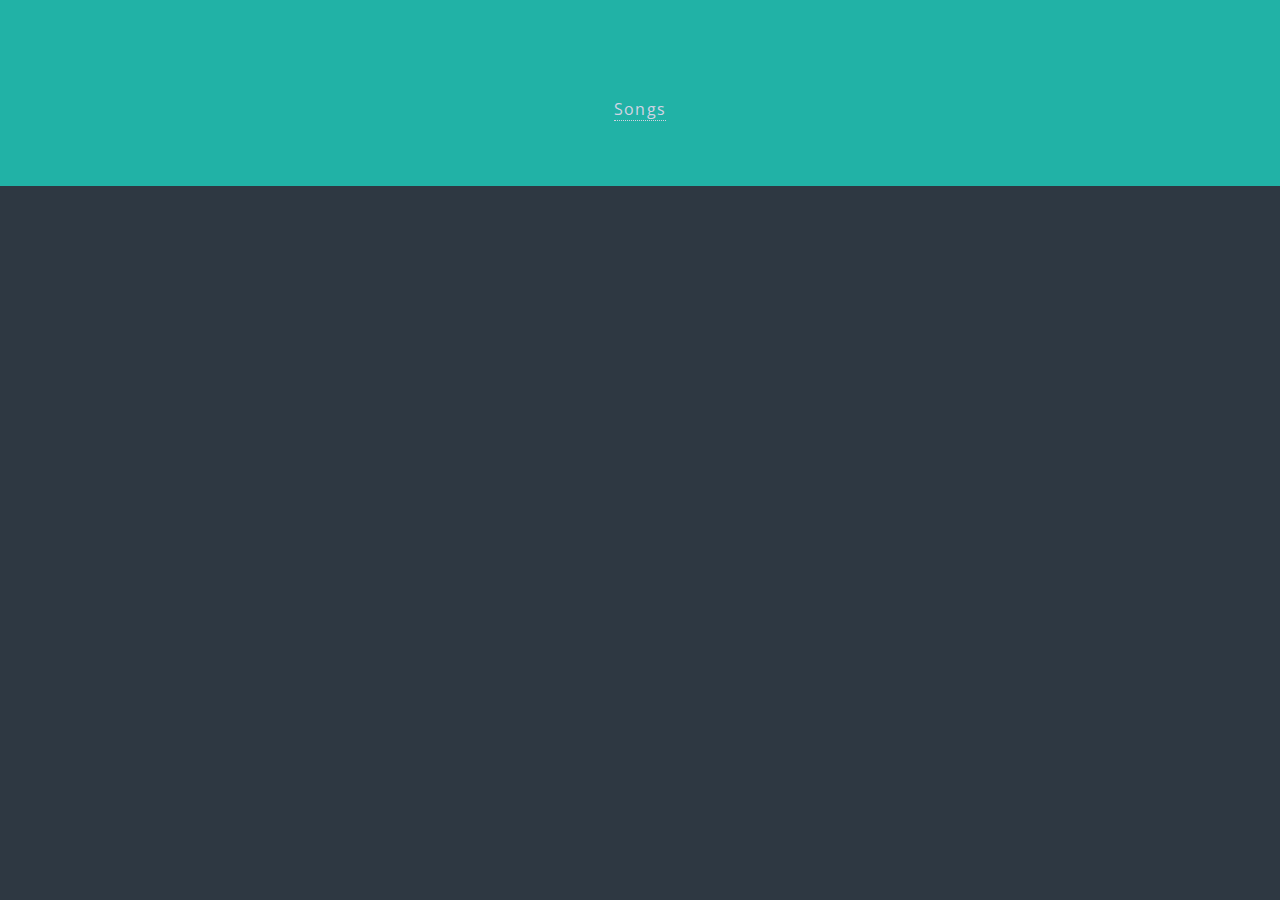
==== commit 6250fe52: "Updated for Downloading Files From Webpage" ====
--- a/src/main/webapp/songs.html
+++ b/src/main/webapp/songs.html
@@ -17,7 +17,7 @@
 			<div id="page-wrapper">
 
 				<!-- Header -->
-					<header id="header" class="alt">
+					<!-- <header id="header" class="alt">
 						<h1><a href="index.html">KSHITIJ</a></h1>
 						<nav id="nav">
 							<ul>
@@ -34,30 +34,30 @@
 								</li>
 							</ul>
 						</nav>
-					</header>
+					</header>  -->
 
 				<!-- Banner -->
-					<section id="banner">
+				<!-- 	<section id="banner">
 						<div class="inner">
 							<h2>KSHITIJ</h2>
 						</div>
 						<a href="#one" class="more scrolly">Learn More</a>
-					</section>
+					</section>  -->
 
 				<!-- Three -->
 					<section id="three" class="wrapper style3 special">
 						<div class="inner" id="songs-content-div">
-							
+							<a href="#" onclick="getData('songs')">Songs</a>
 						</div>
 					</section>
 
 				<!-- Footer -->
-					<footer id="footer">
+					<!-- <footer id="footer">
 						<a href="#one" class="more scrolly">UP</a><br/>
 						<ul class="copyright">
 							<li>&copy; KSHTITIJ23.com</li>
 						</ul>
-					</footer>
+					</footer>  -->
 			</div>
 
 		<!-- Scripts -->
@@ -69,48 +69,30 @@
 			<!--[if lte IE 8]><script src="assets/js/ie/respond.min.js"></script><![endif]-->
 			<script src="assets/js/main.js"></script>
 			<script>
-			
 				var url = "songsServlet?folderName=";
-				$(document).ready(function() {
-				    console.log( "ready!" );
-				 	getData("songs");   
-				});
-				
-				function downloadFile(fileName)
-				{
-					alert(fileName);
-				}
-				
 				function getFiles(folderName)
 				{
 					var folderName = $.trim(folderName)
 					$.get(url+folderName, function(responseText) 
 					{   
 						var s = "<ul style=\"list-style: none;\">";
-						for(var key in responseText) 
-						{
-		                    s = s+'<li><a href="#" onclick="return downloadFile(\''+responseText[key]+'\');">'+responseText[key]+'</a></li>';
+						for(var key in responseText) {
+		                    s = s+'<li><a href="'+responseText[key]+'">'+responseText[key]+'</a></li>';
 		               	}
 						s = s+"</ul>"
-						alert(s);
-						$("#songs-content-div").append(s);
-						
+						$("#songs-content-div").html(s);
 				    });
 				}
-				
 				function getData(folderName)
 				{
 					$.get(url+folderName, function(responseText) 
 					{   
 						var s = "<ul style=\"list-style: none;\">";
-						for(var key in responseText) 
-						{
-		                    s = s+'<li><a href="#" onclick="return getFiles(\''+responseText[key]+'\');">'+responseText[key]+'</a></li>';
+						for(var key in responseText) {
+		                    s = s+'<li><a href="#" onclick="return getFiles(\''+responseText[key]+'\');">'+responseText[key].replace('7','/')+'</a></li>';
 		               	}
 						s = s+"</ul>"
-						alert(s);
-						$("#songs-content-div").append(s);
-						
+						$("#songs-content-div").html(s);
 				    });
 				}	
         	</script>
